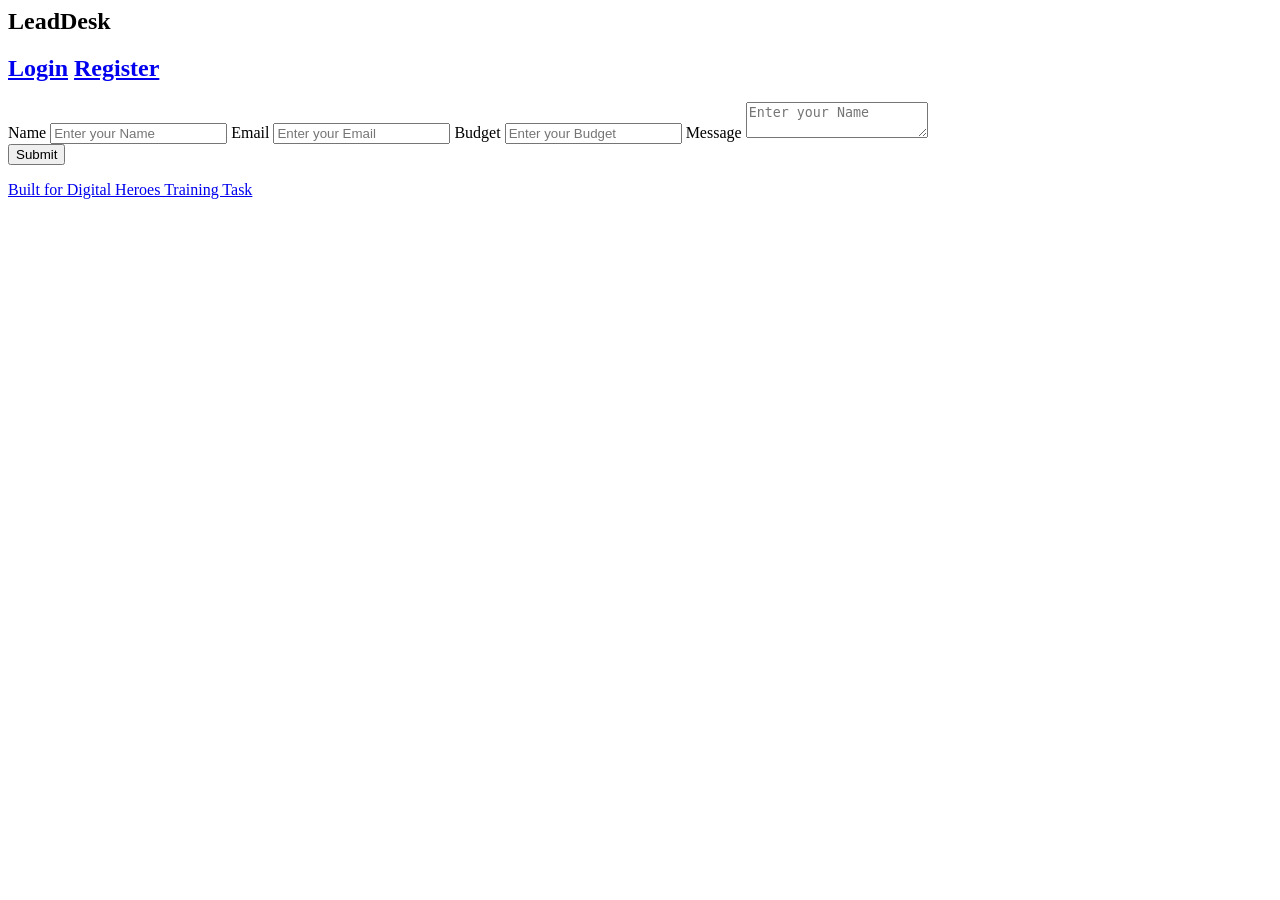
==== src/main/resources/templates/index.html @ fea69f07 "Initial LeadDesk project" ====
<html>
	<head>
		<title>LeadDesk</title>
		<meta charset="utf-8">
    	<meta name="viewport" content="width=device-width, initial-scale=1">
    	<link href="/css/output.css" rel="stylesheet">
	</head>
	<body class="bg-[#7f7f7f]">
		<header class="top-0 sticky">
			<div class="grid grid-cols-3 bg-white p-3 m-2  text-xl rounded-xl border border-gray-500">
			<h2 class="col-span-1 text-center text-2xl pt-1 text-[#9f9f9f]">LeadDesk</h2>
			<h2 class="text-center text-2xl "></h2>
			<h2 class="col-span-1 text-center flex justify-around">
				<a href="/login" class="p-1 bg-blue-400 rounded-2xl px-4 text-white">Login</a>
				<a href="/register" class="p-1 bg-blue-400 rounded-2xl px-4 text-white">Register</a>
			</h2>
		</div>
		</header>
		<main>
			<div class="bg-white p-5 mt-10 mx-auto w-2/3 md:w-1/3 rounded-md">
			<form action="/" th:object="${dto}" method="post">
				<label for="name" class="mt-2">Name</label>
				<input type="text" name="name" class="w-full border border-gray-500 outline-none p-2 mt-2 rounded-2xl" placeholder="Enter your Name" required>
				<label for="email" class="mt-2">Email</label>
				<input type="email" name="email" class="w-full border border-gray-500 outline-none p-2 mt-2 rounded-2xl" placeholder="Enter your Email" required>
				<label for="budget" class="mt-2">Budget</label>
				<input type="number" name="budget" class="w-full border border-gray-500 outline-none p-2 mt-2 rounded-2xl" placeholder="Enter your Budget" required>
				<label for="name" class="mt-2">Message</label>
				<textarea name="message" class="w-full border border-gray-500 outline-none p-2 mt-2 rounded-2xl" placeholder="Enter your Name" required></textarea>
				<div class="text-center "><button type="submit" class="p-2 px-3 bg-blue-500 mt-2 rounded-xl mx-auto text-white">Submit</button></div>
			</form>
		</div>
		<footer class="bg-black text-white my-2 p-2 text-center text-md">
			<a href="https://digitalheroesco.com">Built for Digital Heroes Training Task</a>
		</footer>
		</main>
		
		
	</body>
</html>
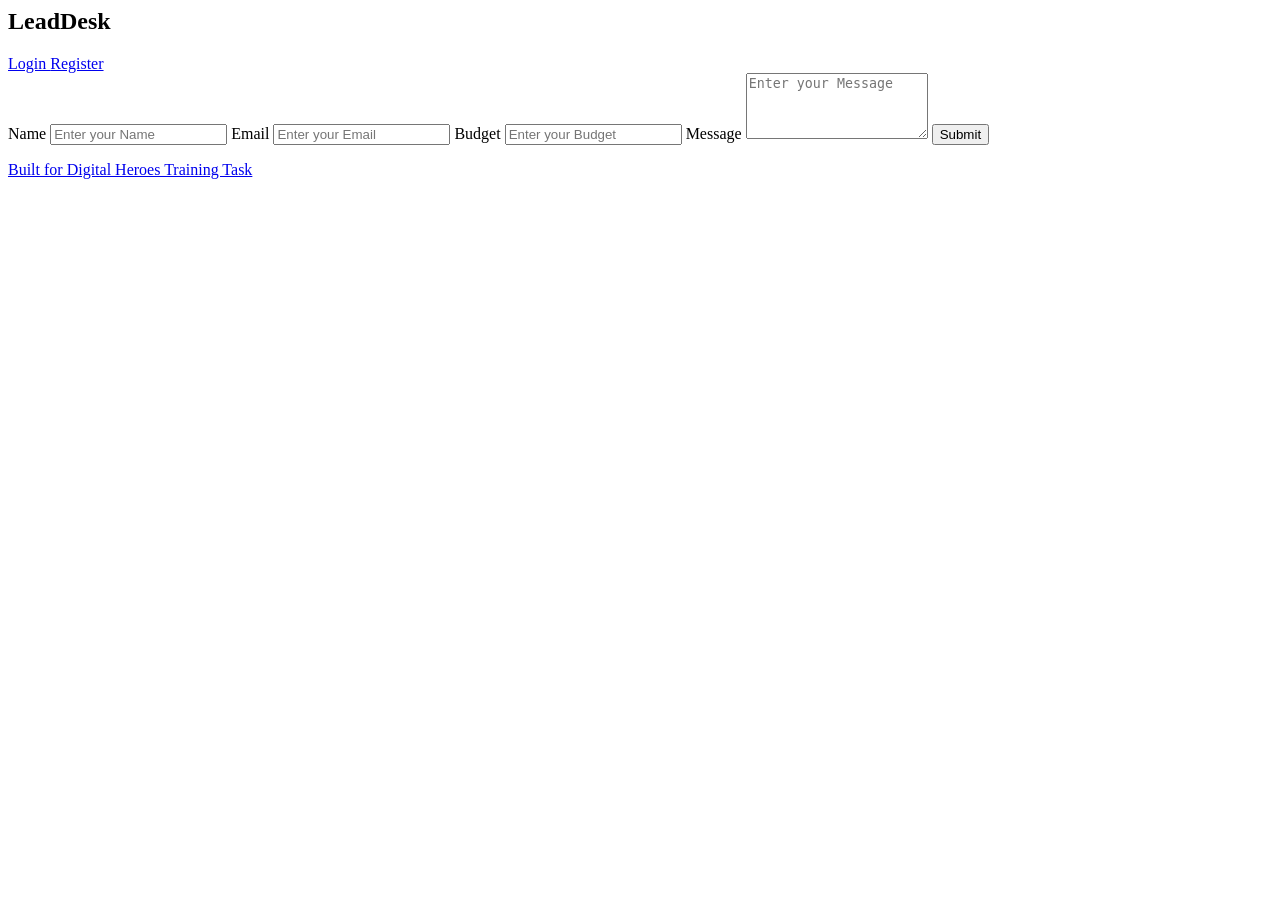
==== commit 3bcccd8d: "update ui" ====
--- a/src/main/resources/templates/index.html
+++ b/src/main/resources/templates/index.html
@@ -5,36 +5,103 @@
     	<meta name="viewport" content="width=device-width, initial-scale=1">
     	<link href="/css/output.css" rel="stylesheet">
 	</head>
-	<body class="bg-[#7f7f7f]">
-		<header class="top-0 sticky">
-			<div class="grid grid-cols-3 bg-white p-3 m-2  text-xl rounded-xl border border-gray-500">
-			<h2 class="col-span-1 text-center text-2xl pt-1 text-[#9f9f9f]">LeadDesk</h2>
-			<h2 class="text-center text-2xl "></h2>
-			<h2 class="col-span-1 text-center flex justify-around">
-				<a href="/login" class="p-1 bg-blue-400 rounded-2xl px-4 text-white">Login</a>
-				<a href="/register" class="p-1 bg-blue-400 rounded-2xl px-4 text-white">Register</a>
-			</h2>
-		</div>
+
+	<body class="bg-gray-100 min-h-screen flex flex-col">
+
+		<header class="sticky top-0 bg-white shadow-sm">
+			<div class="grid grid-cols-3 items-center p-4 max-w-6xl mx-auto">
+
+				<h2 class="text-2xl font-semibold text-gray-800">
+					LeadDesk
+				</h2>
+
+				<div></div>
+
+				<div class="flex justify-end gap-3">
+					<a href="/login"
+						class="px-5 py-2 bg-blue-600 text-white rounded-md hover:bg-blue-700 transition">
+						Login
+					</a>
+
+					<a href="/register"
+						class="px-5 py-2 border border-blue-600 text-blue-600 rounded-md hover:bg-blue-50 transition">
+						Register
+					</a>
+				</div>
+
+			</div>
 		</header>
-		<main>
-			<div class="bg-white p-5 mt-10 mx-auto w-2/3 md:w-1/3 rounded-md">
-			<form action="/" th:object="${dto}" method="post">
-				<label for="name" class="mt-2">Name</label>
-				<input type="text" name="name" class="w-full border border-gray-500 outline-none p-2 mt-2 rounded-2xl" placeholder="Enter your Name" required>
-				<label for="email" class="mt-2">Email</label>
-				<input type="email" name="email" class="w-full border border-gray-500 outline-none p-2 mt-2 rounded-2xl" placeholder="Enter your Email" required>
-				<label for="budget" class="mt-2">Budget</label>
-				<input type="number" name="budget" class="w-full border border-gray-500 outline-none p-2 mt-2 rounded-2xl" placeholder="Enter your Budget" required>
-				<label for="name" class="mt-2">Message</label>
-				<textarea name="message" class="w-full border border-gray-500 outline-none p-2 mt-2 rounded-2xl" placeholder="Enter your Name" required></textarea>
-				<div class="text-center "><button type="submit" class="p-2 px-3 bg-blue-500 mt-2 rounded-xl mx-auto text-white">Submit</button></div>
-			</form>
-		</div>
-		<footer class="bg-black text-white my-2 p-2 text-center text-md">
-			<a href="https://digitalheroesco.com">Built for Digital Heroes Training Task</a>
+
+		<main class="flex-1">
+
+			<div class="bg-white p-8 mt-10 mx-auto w-11/12 md:w-2/3 lg:w-1/3 rounded-lg shadow-md">
+
+				<form action="/" th:object="${dto}" method="post">
+
+					<label class="block text-gray-700 font-medium mb-2">
+						Name
+					</label>
+
+					<input
+						type="text"
+						name="name"
+						class="w-full border border-gray-300 rounded-md p-3 mb-5 outline-none focus:border-blue-500"
+						placeholder="Enter your Name"
+						required
+					>
+
+					<label class="block text-gray-700 font-medium mb-2">
+						Email
+					</label>
+
+					<input
+						type="email"
+						name="email"
+						class="w-full border border-gray-300 rounded-md p-3 mb-5 outline-none focus:border-blue-500"
+						placeholder="Enter your Email"
+						required
+					>
+
+					<label class="block text-gray-700 font-medium mb-2">
+						Budget
+					</label>
+
+					<input
+						type="number"
+						name="budget"
+						class="w-full border border-gray-300 rounded-md p-3 mb-5 outline-none focus:border-blue-500"
+						placeholder="Enter your Budget"
+						required
+					>
+
+					<label class="block text-gray-700 font-medium mb-2">
+						Message
+					</label>
+
+					<textarea
+						name="message"
+						rows="4"
+						class="w-full border border-gray-300 rounded-md p-3 mb-6 outline-none focus:border-blue-500"
+						placeholder="Enter your Message"
+						required></textarea>
+
+					<button
+						type="submit"
+						class="w-full bg-blue-600 text-white py-3 rounded-md hover:bg-blue-700 transition">
+						Submit
+					</button>
+
+				</form>
+
+			</div>
+
+		</main>
+
+		<footer class="bg-black text-white py-4 text-center mt-10">
+			<a href="https://digitalheroesco.com">
+				Built for Digital Heroes Training Task
+			</a>
 		</footer>
-		</main>
-		
-		
+
 	</body>
 </html>
